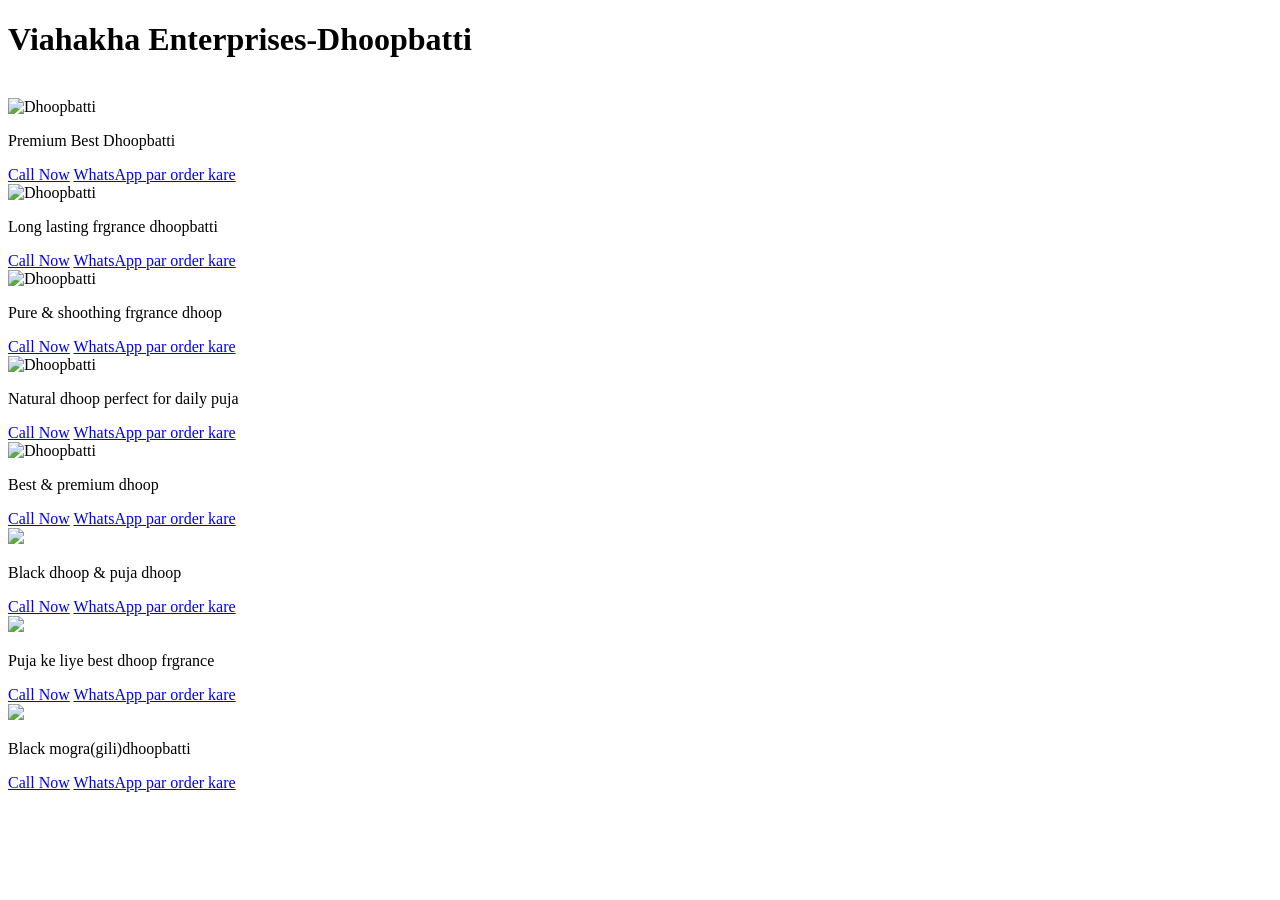
==== gallary.html @ 0eab5f19 "Update gallary.html" ====
<!DOCTYPE html>

<html>
<head>
  <meta http-equiv="Dhoopbatti gallary|vishakha Enterpraises" content="text/html; charset=UTF-8">
  <title>Dhoopbatti gallary|vishakha Enterpraises</title>
  <link rel ="stylesheet" href="oo.css">
</head>
<body>
  <h1>
    Viahakha Enterprises-Dhoopbatti
  </h1>
  <br>
  <div class="gallary">
    <div class="product">
    <img src="https://encrypted-tbn0.gstatic.com/images?q=tbn:ANd9GcSYjedOfXZ6Inmr7FEh4VHFsNieXbtTXAvscHGIzM7yIg&s=10" alt="Dhoopbatti">
    <p>Premium Best Dhoopbatti</p>
       <a href="tel:919258085049" class="whattshap">Call Now</a>
       <a href="https://wa.me/918393953998" target="_blank" class="W">WhatsApp par order kare</a>
  </div>
  <div class="product">
    <img src="https://cdn.vedicvaani.in/products/large/g/gandaki_lord_vishnu_shila_for_removal_of_obstacles_hurdles_helps_in_wish_fulfilment_957415511.webp"alt="Dhoopbatti">
    <p>Long lasting frgrance dhoopbatti</p>
        <a href="tel:919258085049" class="whattshap">Call Now</a>
       <a href="https://wa.me/918393953998" target="_blank" class="W">WhatsApp par order kare</a>
  </div>
  <div class="product">
    <img src="https://encrypted-tbn0.gstatic.com/images?q=tbn:ANd9GcRslyxiOP7bCPIjQU7nU1ZHfU8akhKnOaDjyORNjbsYWw&s
      =10" alt="Dhoopbatti">
    <p>Pure & shoothing frgrance dhoop</p>
     <a href="tel:919258085049" class="whattshap">Call Now</a>
      <a href="https://wa.me/918393953998" target="_blank" class="W">WhatsApp par order kare</a>
    </div>
      <div class="product">
    <img src="https://encrypted-tbn0.gstatic.com/images?q=tbn:ANd9GcQ5KHNyVuJ7t6blTxIxBSd_8VY0ViVyuWKvXksuxpiinQ&s=10" alt="Dhoopbatti">
    <p>Natural dhoop perfect for daily puja</p>
          <a href="tel:919258085049" class="whattshap">Call Now</a>
         <a href="https://wa.me/918393953998" target="_blank" class="W">WhatsApp par order kare</a>
        </div>
        <div class="product">
    <img src="https://encrypted-tbn0.gstatic.com/images?q=tbn:ANd9GcRqjqmISMW4tf6i2VRNjUNPmRBhgb6BGi7c9FrzgnOf-Q&s" alt="Dhoopbatti">
    <p>Best & premium dhoop</p>
          <a href="tel:919258085049" class="whattshap">Call Now</a>
            <a href="https://wa.me/918393953998" target="_blank" class="W">WhatsApp par order kare</a>
        </div>
         <div class="product">
    <img src="https://encrypted-tbn0.gstatic.com/images?q=tbn:ANd9GcQzS6iXfbcG3bnjkH4w9uuoKAY8dkS5qYIuWRaolCVuLw&s=10">
    <p>Black dhoop & puja dhoop</p>
            <a href="tel:919258085049" class="whattshap">Call Now</a>
           <a href="https://wa.me/918393953998" target="_blank" class="W">WhatsApp par order kare</a>
       </div>  
    <div class="product">
      <img src="https://encrypted-tbn0.gstatic.com/images?q=tbn:ANd9GcRBytZwds5YDymgwemXF7btOCK6VS8mp9Hb4RbglyT6gw&s">
      <p>Puja ke liye best dhoop frgrance </p>
       <a href="tel:919258085049" class="whattshap">Call Now</a>
           <a href="https://wa.me/918393953998" target="_blank" class="W">WhatsApp par order kare</a>
    </div>  
    <div class="product">
      <img src="https://images.meesho.com/images/products/466677161/lhlwy_512.webp?width=512">
      <p>Black mogra(gili)dhoopbatti</p>
        <a href="tel:919258085049" class="whattshap">Call Now</a>
           <a href="https://wa.me/918393953998" target="_blank" class="W">WhatsApp par order kare</a>
    </div>    
  </div>
</body>
</html>
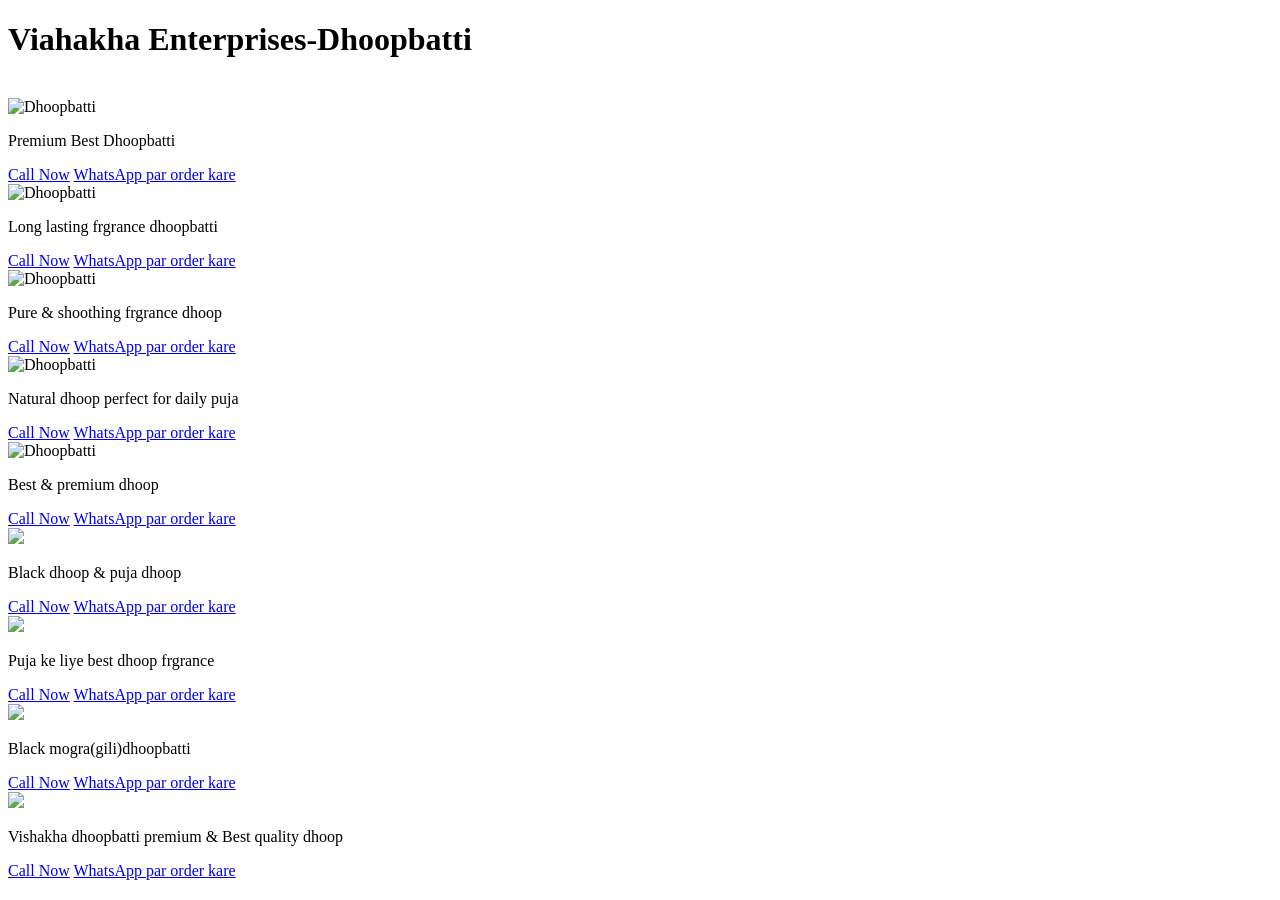
==== commit e183a5c0: "Update gallary.html" ====
--- a/gallary.html
+++ b/gallary.html
@@ -60,7 +60,13 @@
       <p>Black mogra(gili)dhoopbatti</p>
         <a href="tel:919258085049" class="whattshap">Call Now</a>
            <a href="https://wa.me/918393953998" target="_blank" class="W">WhatsApp par order kare</a>
-    </div>    
+    </div>  
+    <div class="product">
+      <img src="https://dont2qcigdrmt.cloudfront.net/Test/ProductImages/Other/gugal-dhoop-batti-b.jpg">
+      <p>Vishakha dhoopbatti premium & Best quality dhoop </p>
+      <a href="tel:919258085049" class="whattshap">Call Now</a>
+           <a href="https://wa.me/918393953998" target="_blank" class="W">WhatsApp par order kare</a>
+    </div>
   </div>
 </body>
 </html>
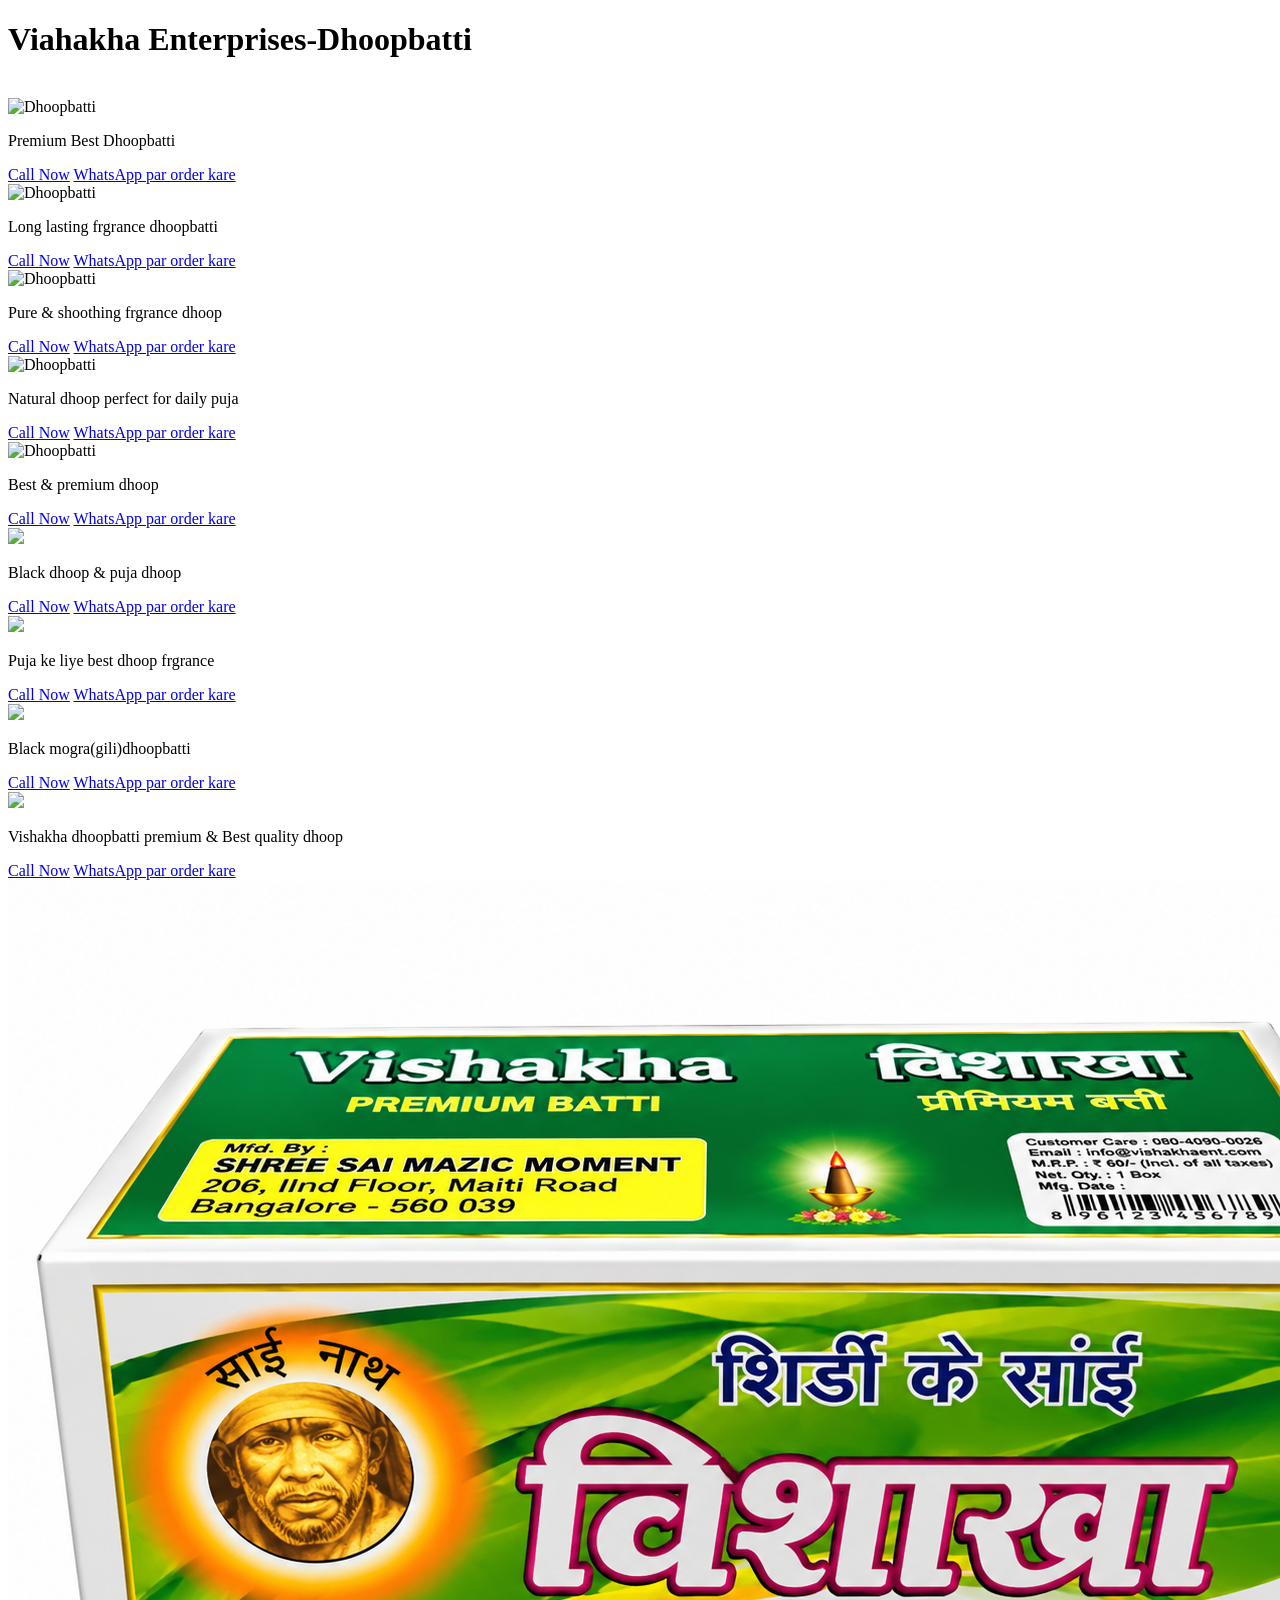
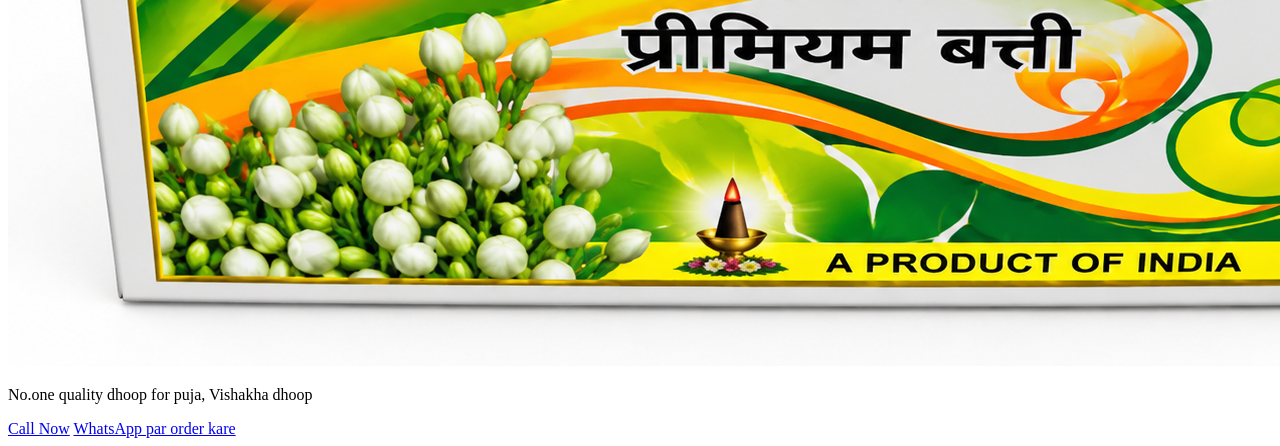
==== commit bba15aee: "Update gallary.html" ====
--- a/gallary.html
+++ b/gallary.html
@@ -67,6 +67,12 @@
       <a href="tel:919258085049" class="whattshap">Call Now</a>
            <a href="https://wa.me/918393953998" target="_blank" class="W">WhatsApp par order kare</a>
     </div>
+    <div class="product">
+      <img src="dhoop.png">
+      <p>No.one quality dhoop for puja, Vishakha dhoop</p>
+      <a href="tel:919258085049" class="whattshap">Call Now</a>
+           <a href="https://wa.me/918393953998" target="_blank" class="W">WhatsApp par order kare</a>      
+    </div>
   </div>
 </body>
 </html>
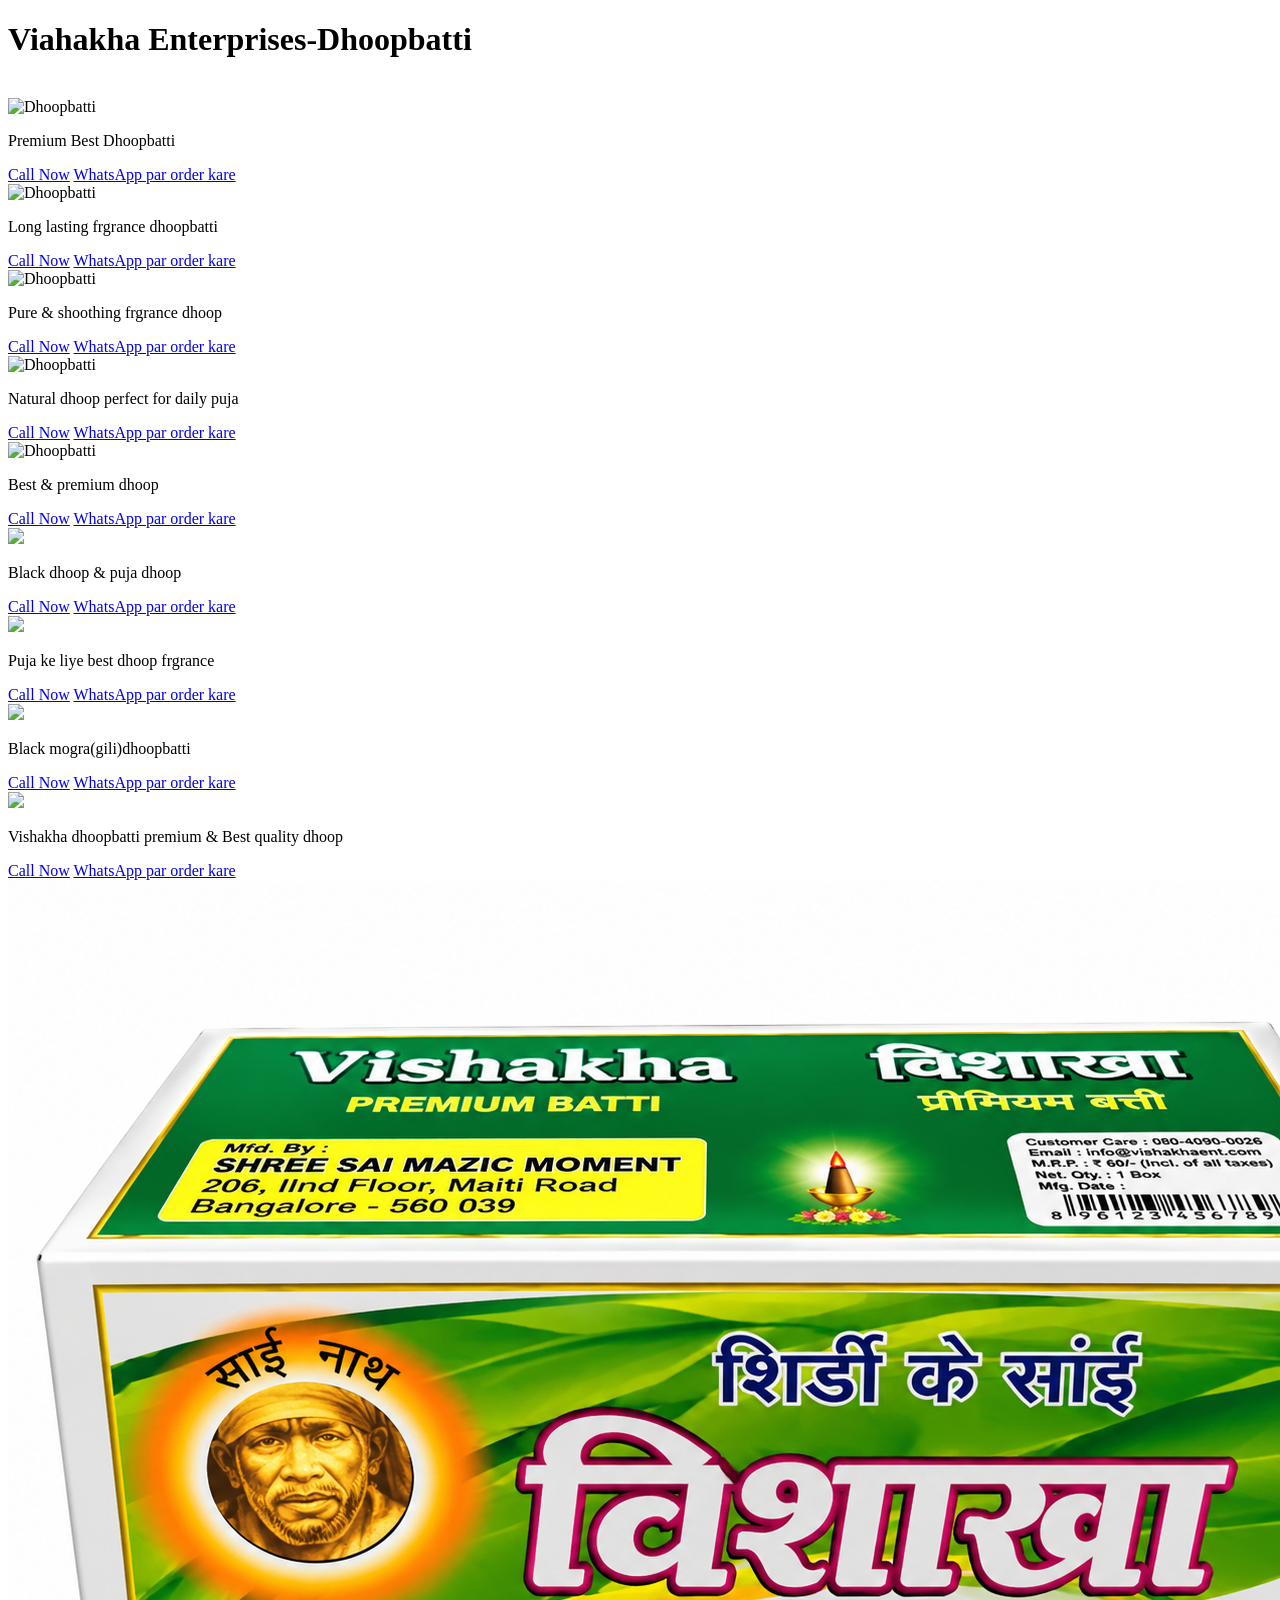
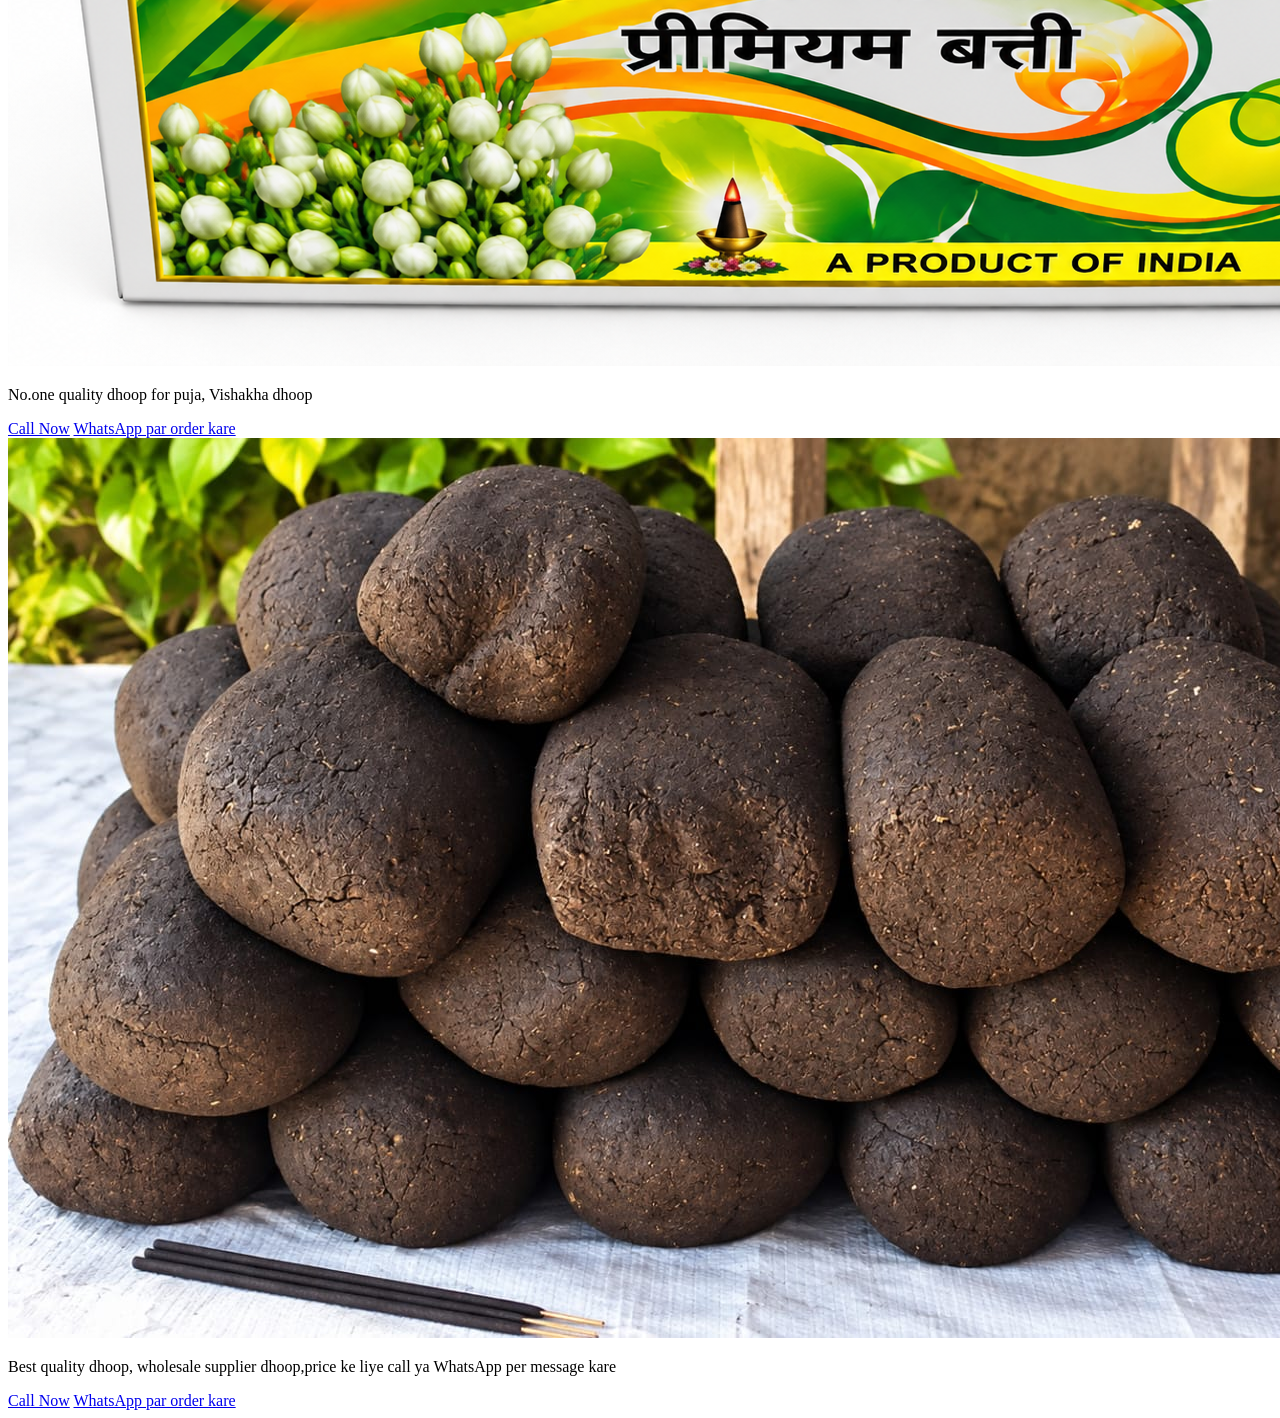
==== commit da1749b0: "Enhance gallary.html with product image and info Added image and additional text for dhoop product." ====
--- a/gallary.html
+++ b/gallary.html
@@ -73,6 +73,10 @@
       <a href="tel:919258085049" class="whattshap">Call Now</a>
            <a href="https://wa.me/918393953998" target="_blank" class="W">WhatsApp par order kare</a>      
     </div>
+    <img src="dhoopbatti.jpg">
+    <p>Best quality dhoop, wholesale supplier dhoop,price ke liye call ya WhatsApp per message kare</p>
+    <a href="tel:919258085049" class="whattshap">Call Now</a>
+           <a href="https://wa.me/918393953998" target="_blank" class="W">WhatsApp par order kare</a>      
   </div>
 </body>
 </html>
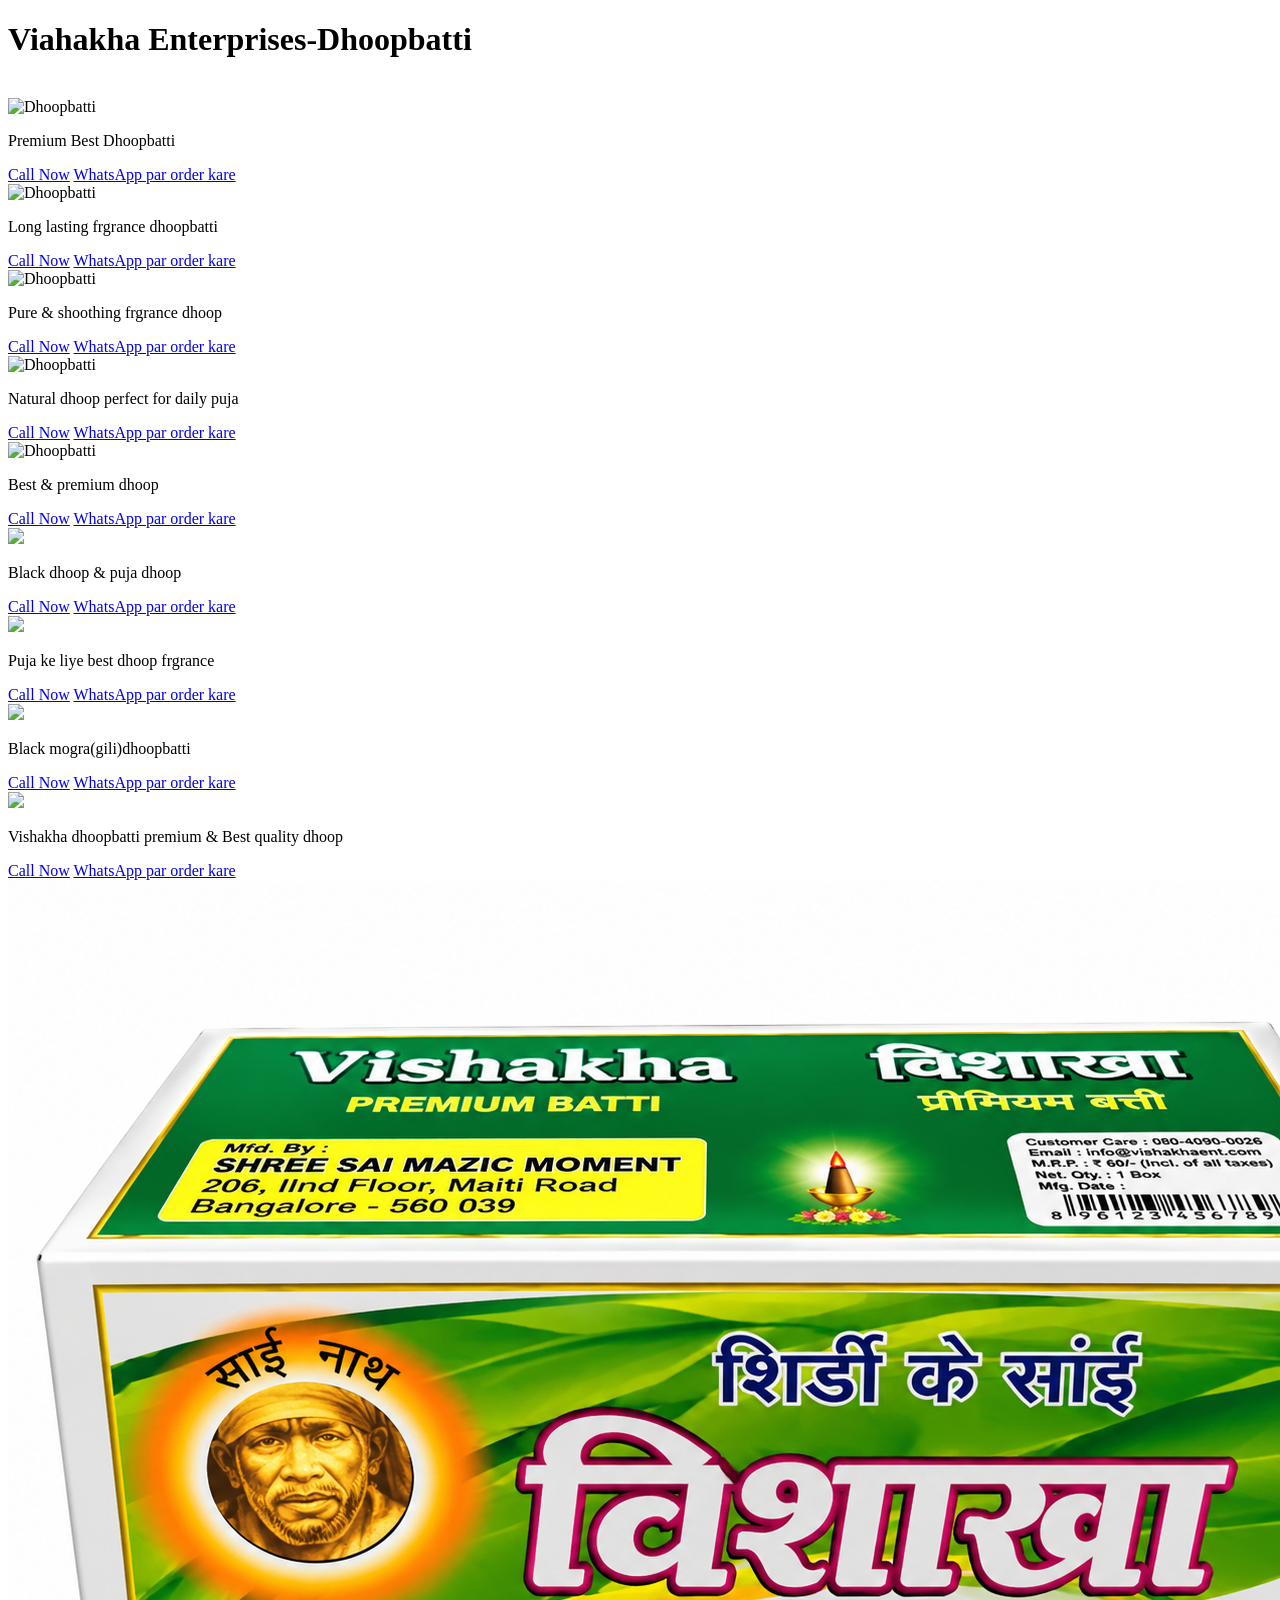
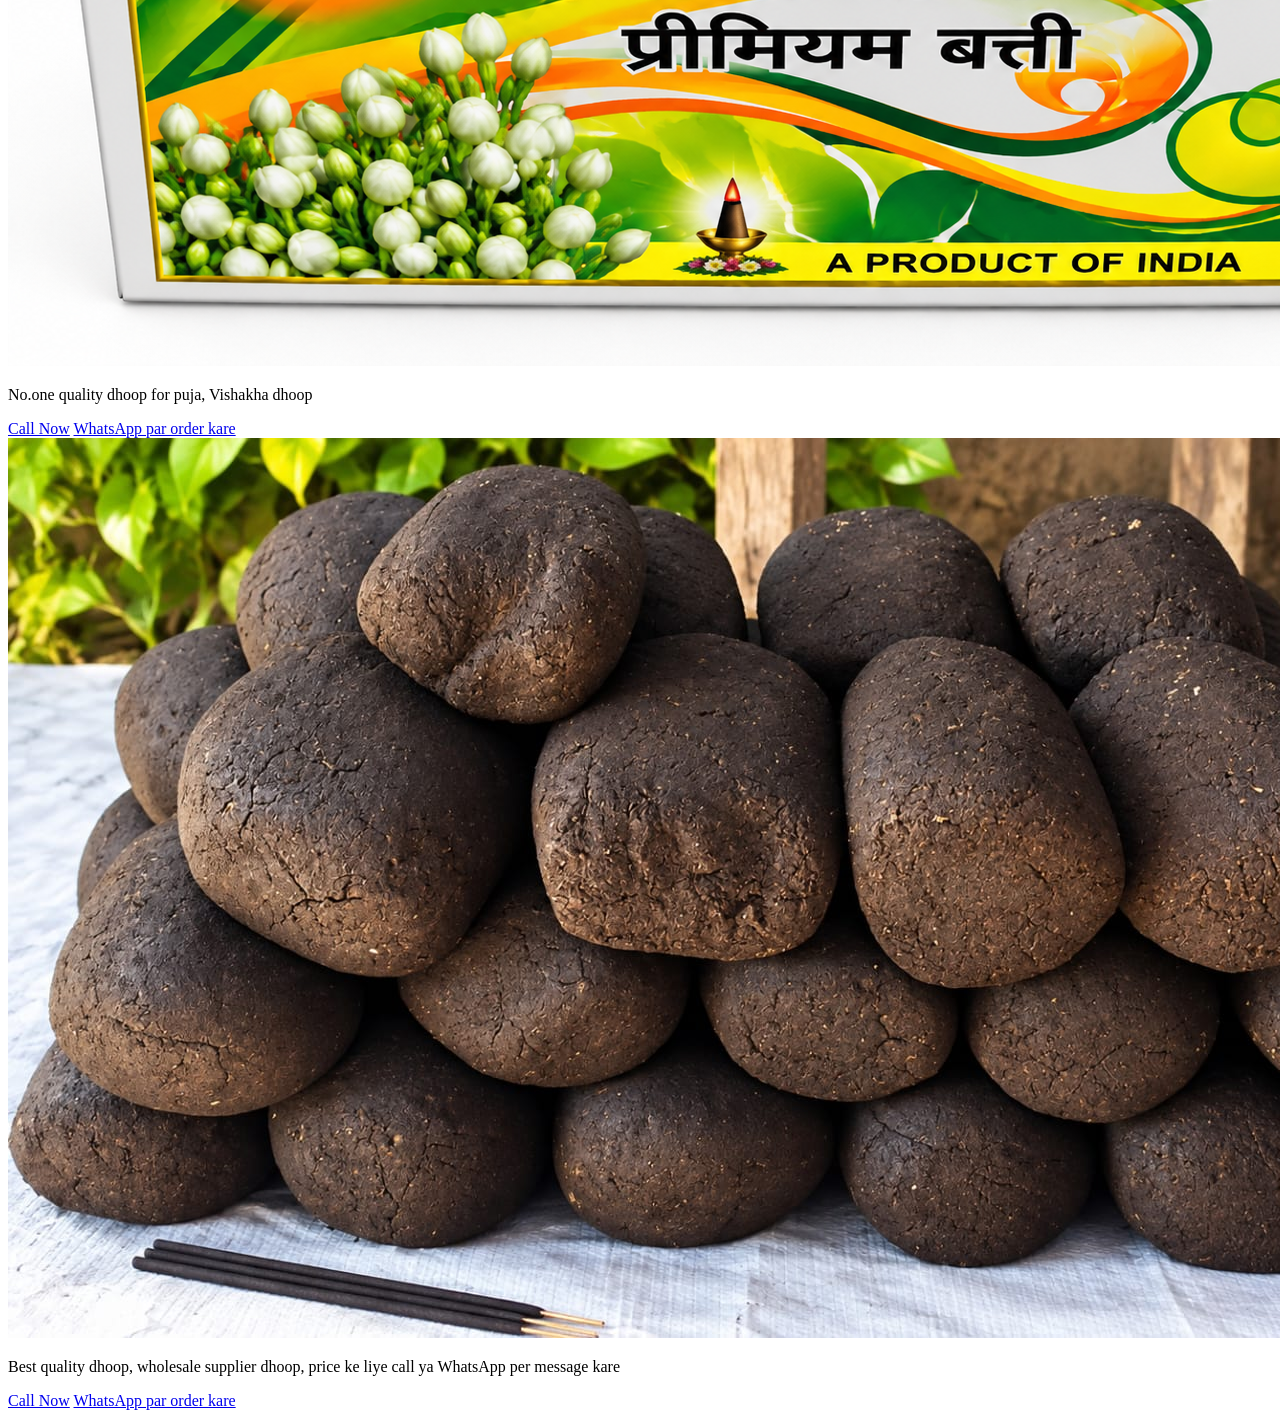
==== commit 4d6a96c1: "Improve formatting of dhoop description paragraph Formatted paragraph for better readability." ====
--- a/gallary.html
+++ b/gallary.html
@@ -74,9 +74,11 @@
            <a href="https://wa.me/918393953998" target="_blank" class="W">WhatsApp par order kare</a>      
     </div>
     <img src="dhoopbatti.jpg">
-    <p>Best quality dhoop, wholesale supplier dhoop,price ke liye call ya WhatsApp per message kare</p>
+    <p>Best quality dhoop, 
+      wholesale supplier dhoop,
+      price ke liye call ya WhatsApp per message kare</p>
     <a href="tel:919258085049" class="whattshap">Call Now</a>
-           <a href="https://wa.me/918393953998" target="_blank" class="W">WhatsApp par order kare</a>      
+    <a href="https://wa.me/918393953998" target="_blank" class="W">WhatsApp par order kare</a>      
   </div>
 </body>
 </html>
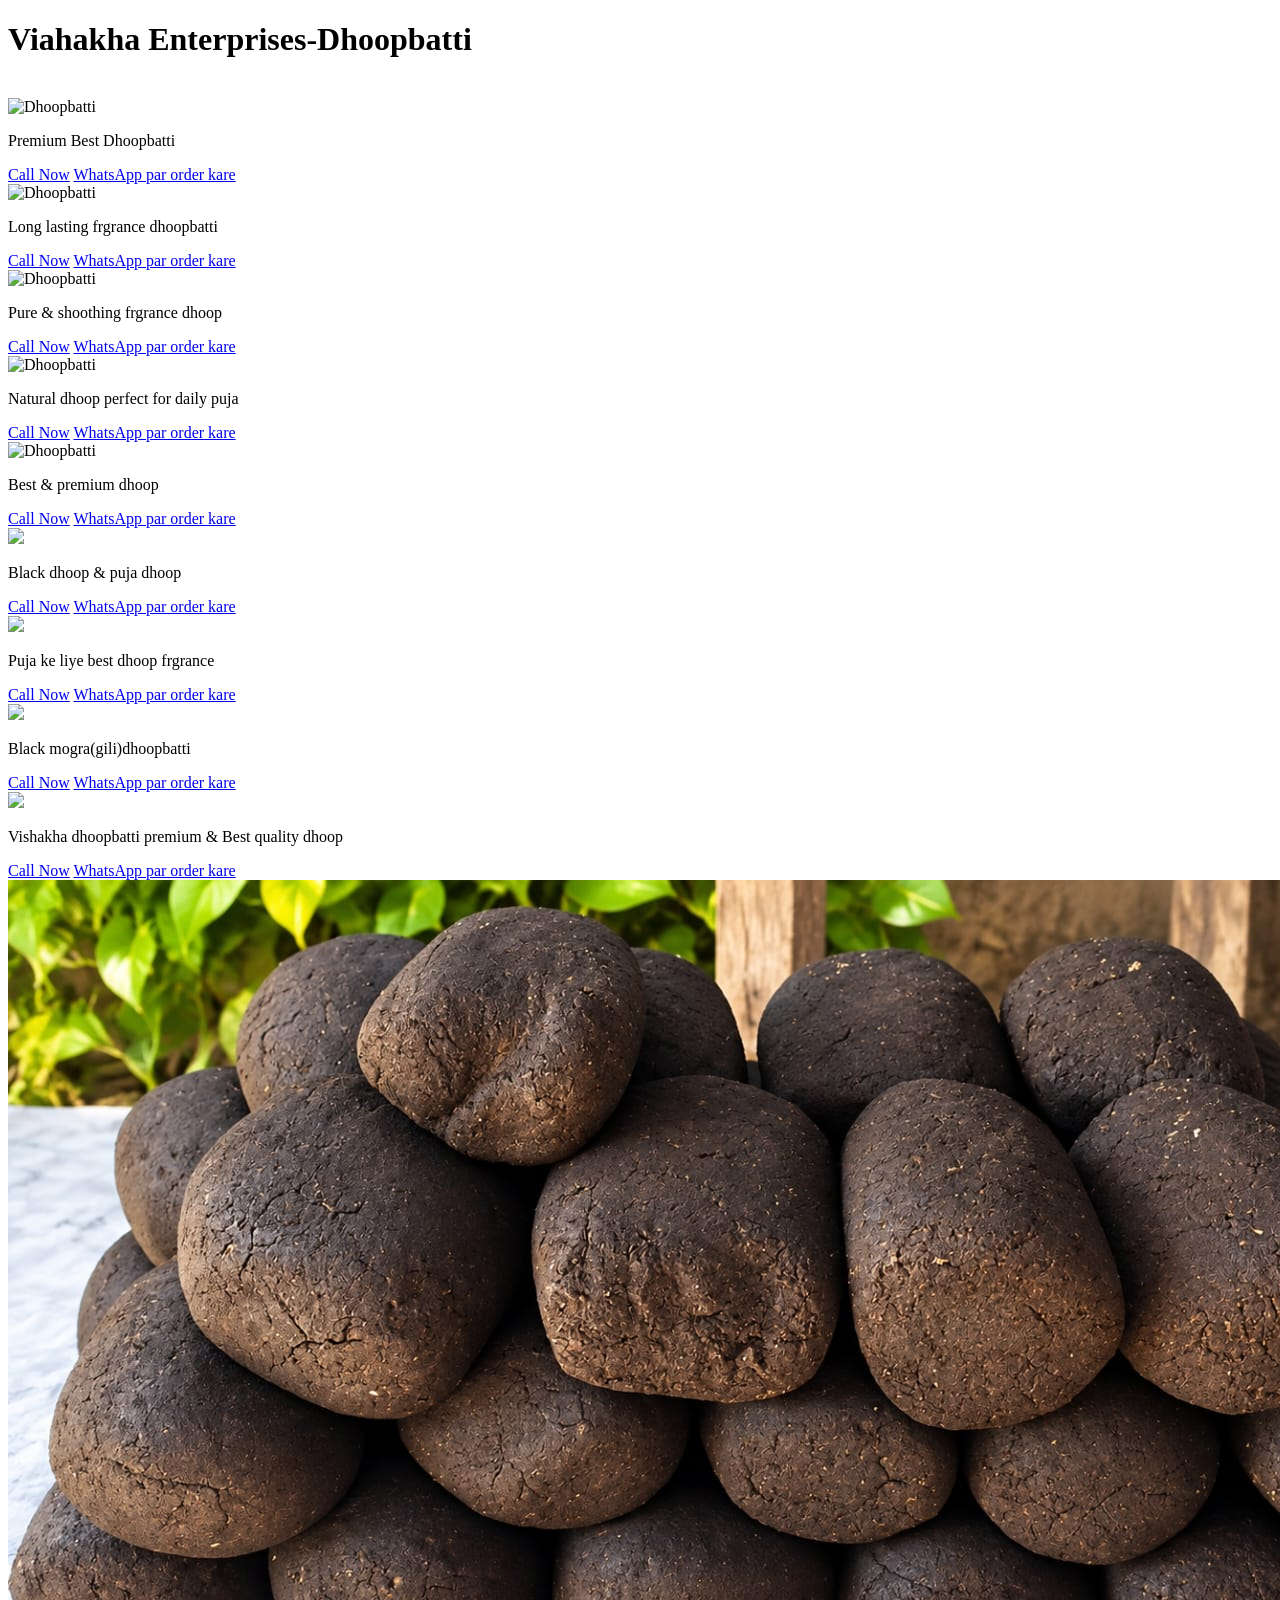
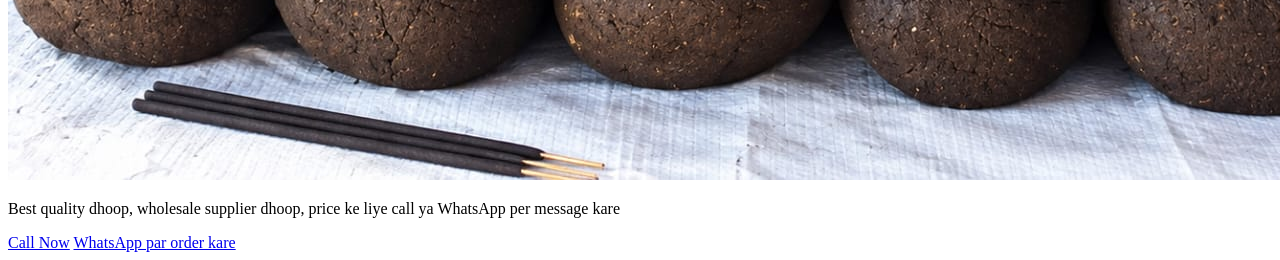
==== commit eaec1605: "Update gallary.html" ====
--- a/gallary.html
+++ b/gallary.html
@@ -68,17 +68,13 @@
            <a href="https://wa.me/918393953998" target="_blank" class="W">WhatsApp par order kare</a>
     </div>
     <div class="product">
-      <img src="dhoop.png">
-      <p>No.one quality dhoop for puja, Vishakha dhoop</p>
-      <a href="tel:919258085049" class="whattshap">Call Now</a>
-           <a href="https://wa.me/918393953998" target="_blank" class="W">WhatsApp par order kare</a>      
-    </div>
     <img src="dhoopbatti.jpg">
     <p>Best quality dhoop, 
       wholesale supplier dhoop,
       price ke liye call ya WhatsApp per message kare</p>
     <a href="tel:919258085049" class="whattshap">Call Now</a>
-    <a href="https://wa.me/918393953998" target="_blank" class="W">WhatsApp par order kare</a>      
+    <a href="https://wa.me/918393953998" target="_blank" class="W">WhatsApp par order kare</a>   
+    </div>
   </div>
 </body>
 </html>
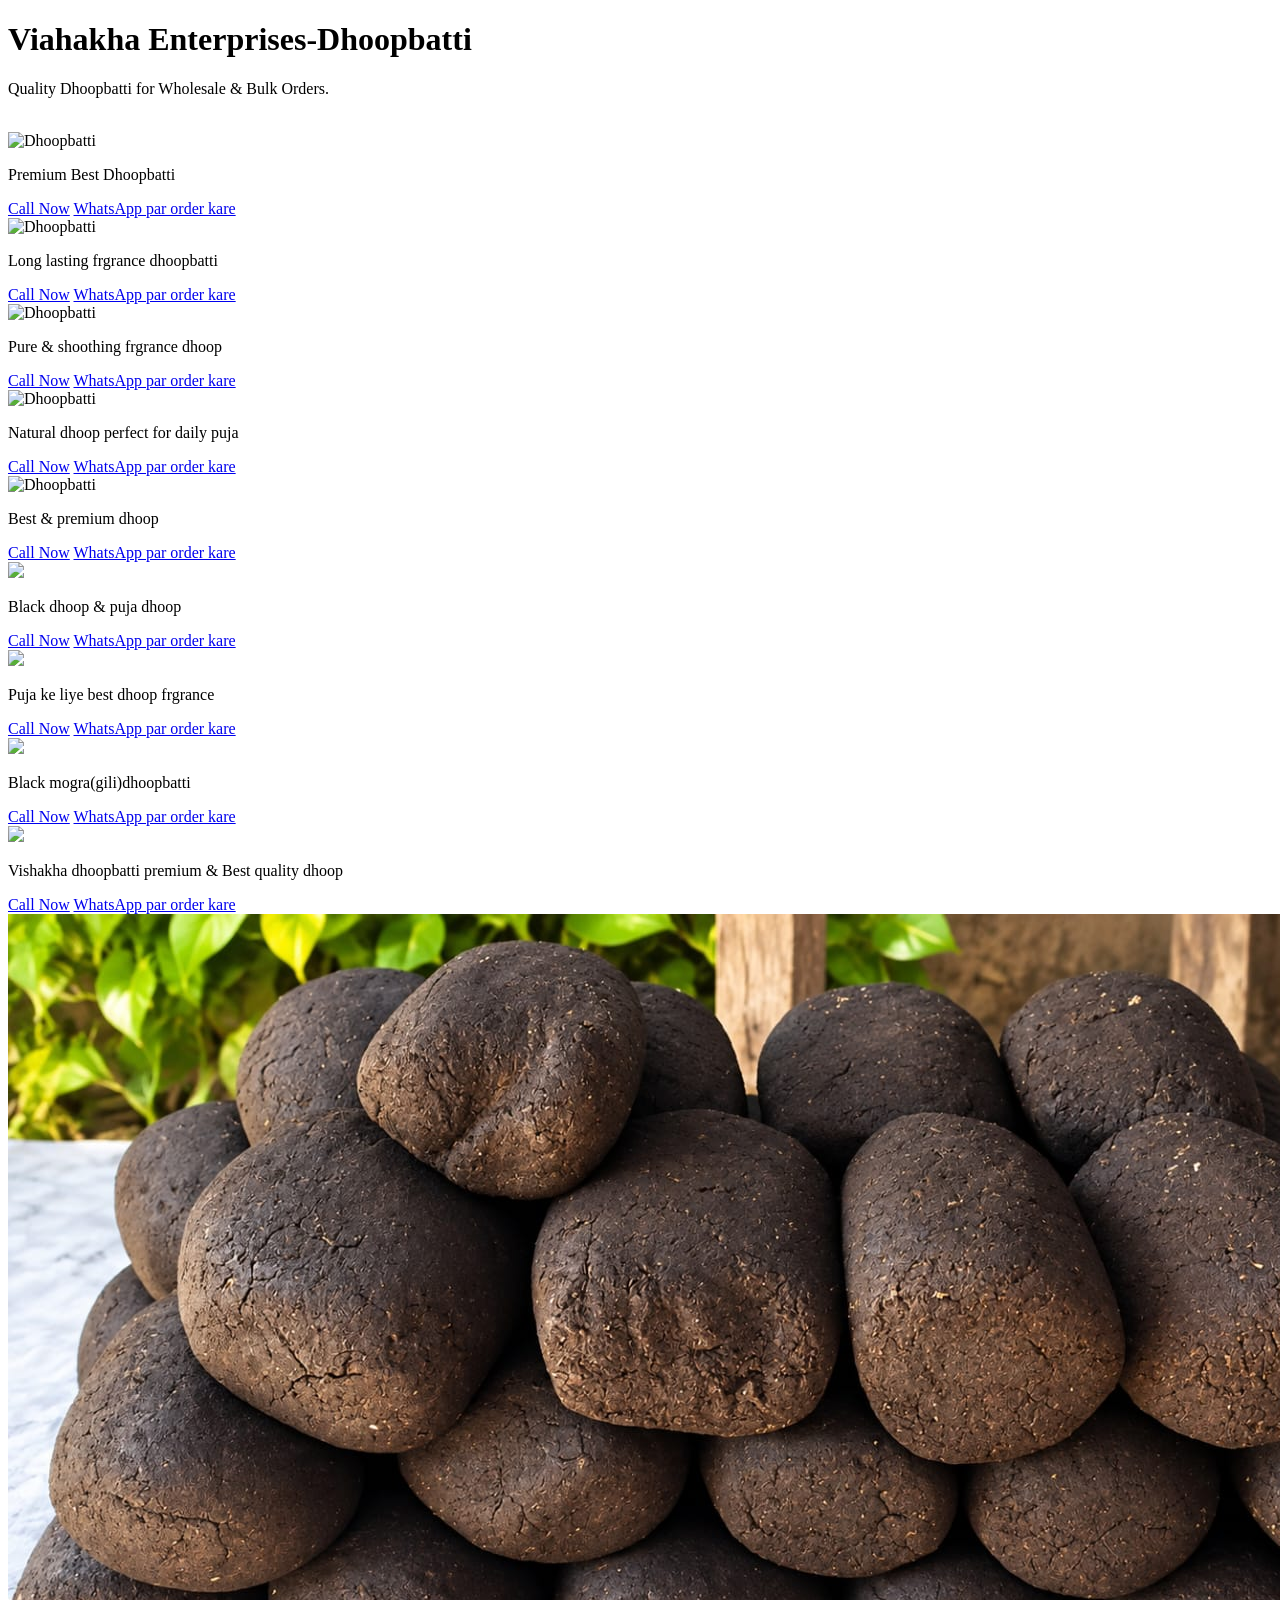
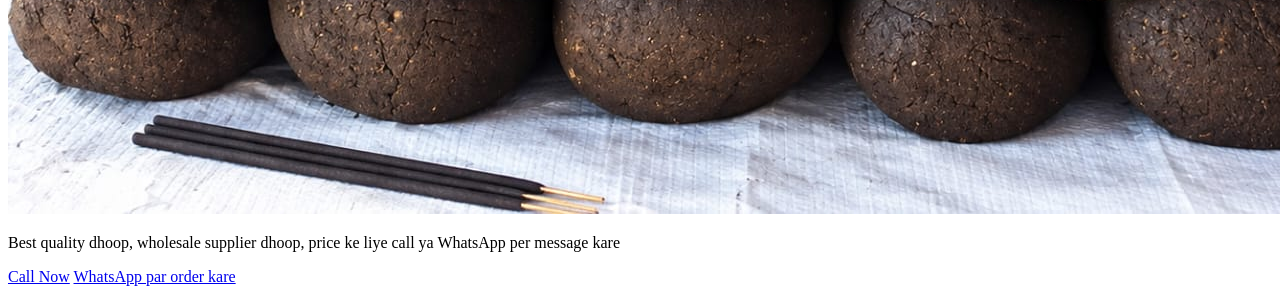
==== commit 1d0590fa: "Add description for quality Dhoopbatti" ====
--- a/gallary.html
+++ b/gallary.html
@@ -10,6 +10,7 @@
   <h1>
     Viahakha Enterprises-Dhoopbatti
   </h1>
+  <p> Quality Dhoopbatti for Wholesale & Bulk Orders. </p>
   <br>
   <div class="gallary">
     <div class="product">
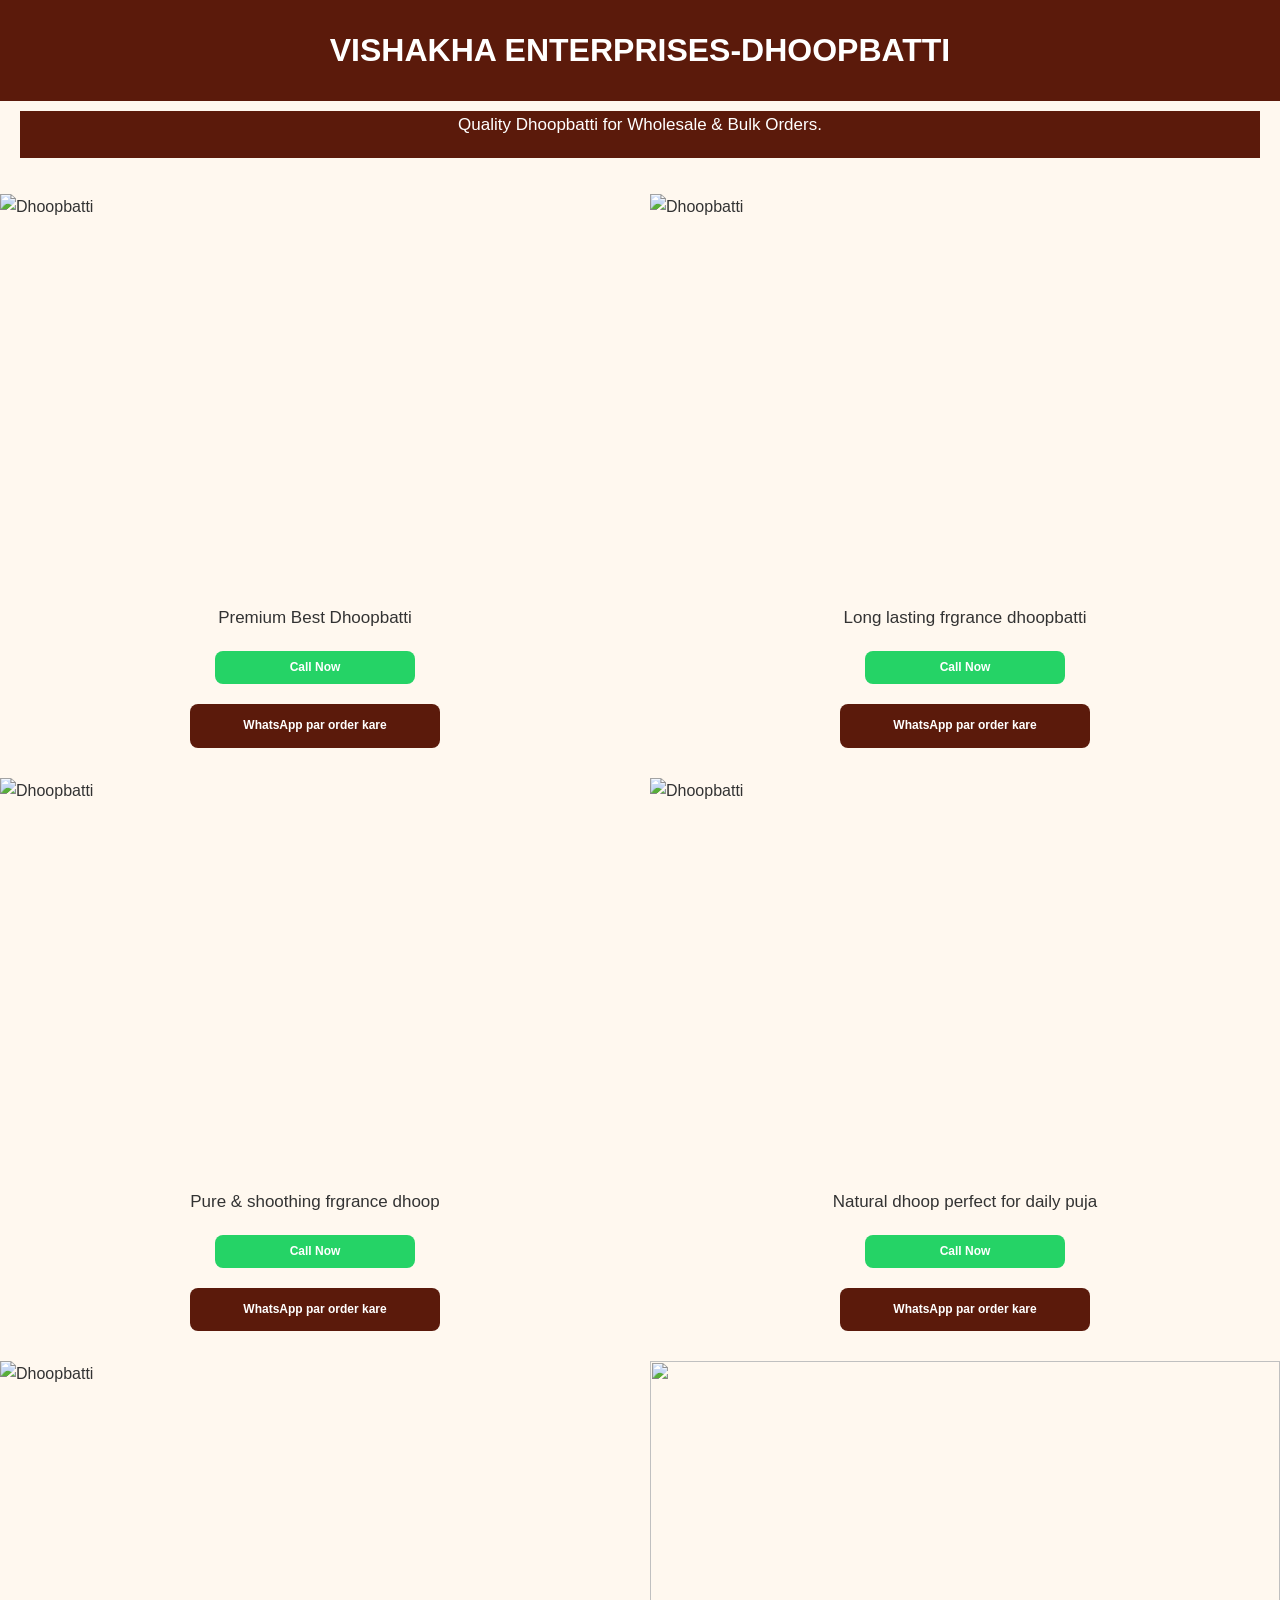
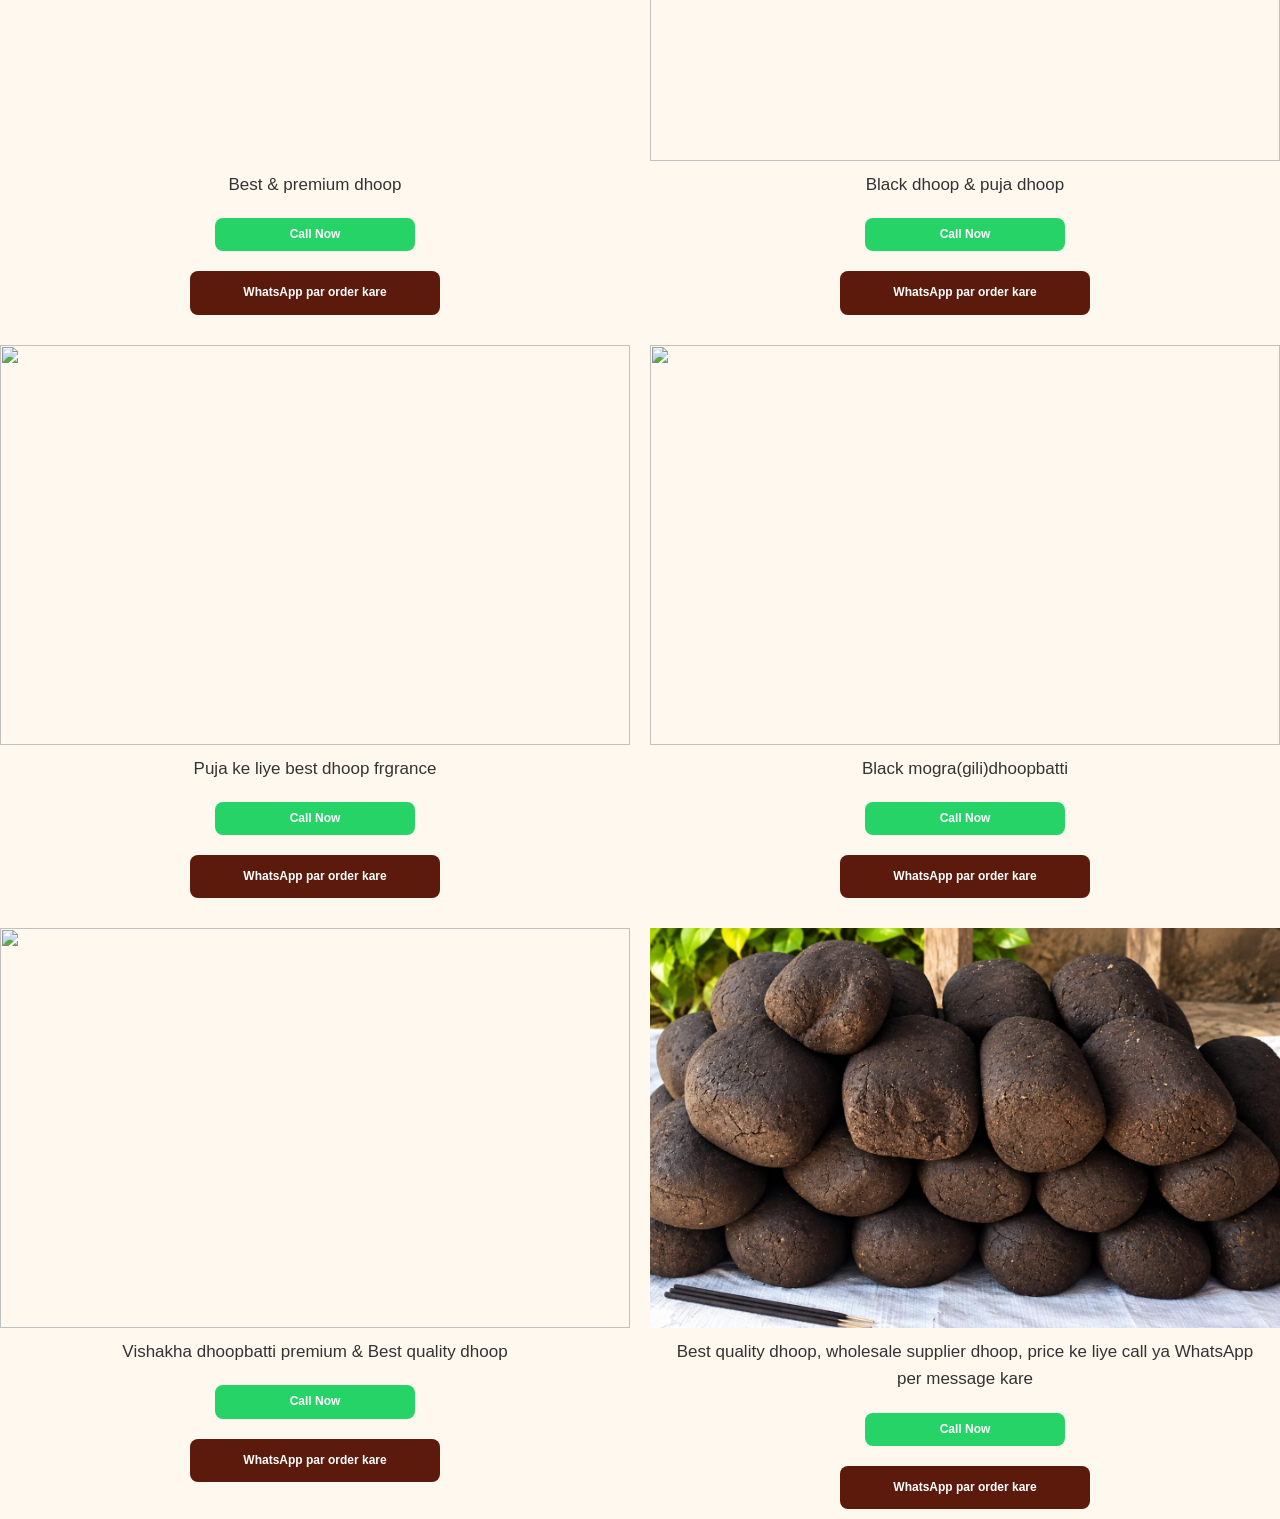
==== commit 06ad2867: "Update gallary.html" ====
--- a/gallary.html
+++ b/gallary.html
@@ -8,7 +8,7 @@
 </head>
 <body>
   <h1>
-    Viahakha Enterprises-Dhoopbatti
+  VISHAKHA ENTERPRISES-DHOOPBATTI
   </h1>
   <p> Quality Dhoopbatti for Wholesale & Bulk Orders. </p>
   <br>
--- a/oo.css
+++ b/oo.css
@@ -0,0 +1,125 @@
+* {
+    margin: 0;
+    padding: 0;
+    box-sizing: border-box;
+}
+
+body {
+    font-family: Arial, sans-serif;
+    background-color: #fff8ef;
+    color: #333;
+    line-height: 1.6;
+    
+
+}
+
+h1 {
+    background-color: #5b1a0b;
+    color: white;
+    text-align: center;
+    padding: 25px;
+    font-size: 32px;
+}
+
+body > p:first-of-type {
+    background-color: #5b1a0b;
+    color: white;
+    text-align: center;
+    padding: 0 10px 20px;
+    font-size: 17px;
+}
+
+h2 {
+    color: #7b260f;
+    text-align: center;
+    margin: 25px 0 15px;
+}
+
+h3 {
+    color: #5b1a0b;
+    margin-top: 20px;
+    padding:20px;
+}
+
+p {
+    font-size: 17px;
+    margin: 10px 20px;
+}
+
+a {
+    display: inline-block;
+    background-color: #25d366;
+    color: white;
+    text-decoration: none;
+    padding: 12px 22px;
+    border-radius: 25px;
+    margin: 10px 20px;
+    font-weight: bold;
+}
+
+hr {
+    border: none;
+    height: 3px;
+    background-color: #d88918;
+    margin: 20px 0;
+}
+.Logo{
+    width:100px;
+    height:auto;
+    display:block;
+     margin:0 auto;
+}
+.Para1{
+    text-align: center;
+}
+.gallary{
+    width:100%;
+    display: grid;
+    gap: 20px;
+    grid-template-columns: repeat(2,1fr);
+}
+.gallary img {
+    width:100%;
+    height:400px;
+    object-fit: cover;
+    display:block;
+}
+
+.product {
+    display: flex;
+    flex-direction: column;    
+}
+.product p{
+    text-align: center;
+    
+}
+.W{
+    width:250px;
+    font-size: 12px;
+    display: block;
+    background-color:#5b1a0b;
+    color:white;
+    border-radius: 8px;
+    text-decoration: none;
+    font-weight: bold;
+    padding:12px;
+    text-align: center;
+    margin:10px auto;
+    align-self: center;
+}
+.whattshap {
+    display: block;
+    width: 200px;
+    padding: 7px;
+    margin: 10px auto;
+    font-size: 12px;
+    background-color: #25D366;
+    color: white;
+    text-align: center;
+    border-radius: 8px;
+    text-decoration: none;
+    font-weight: bold;
+}
+
+
+
